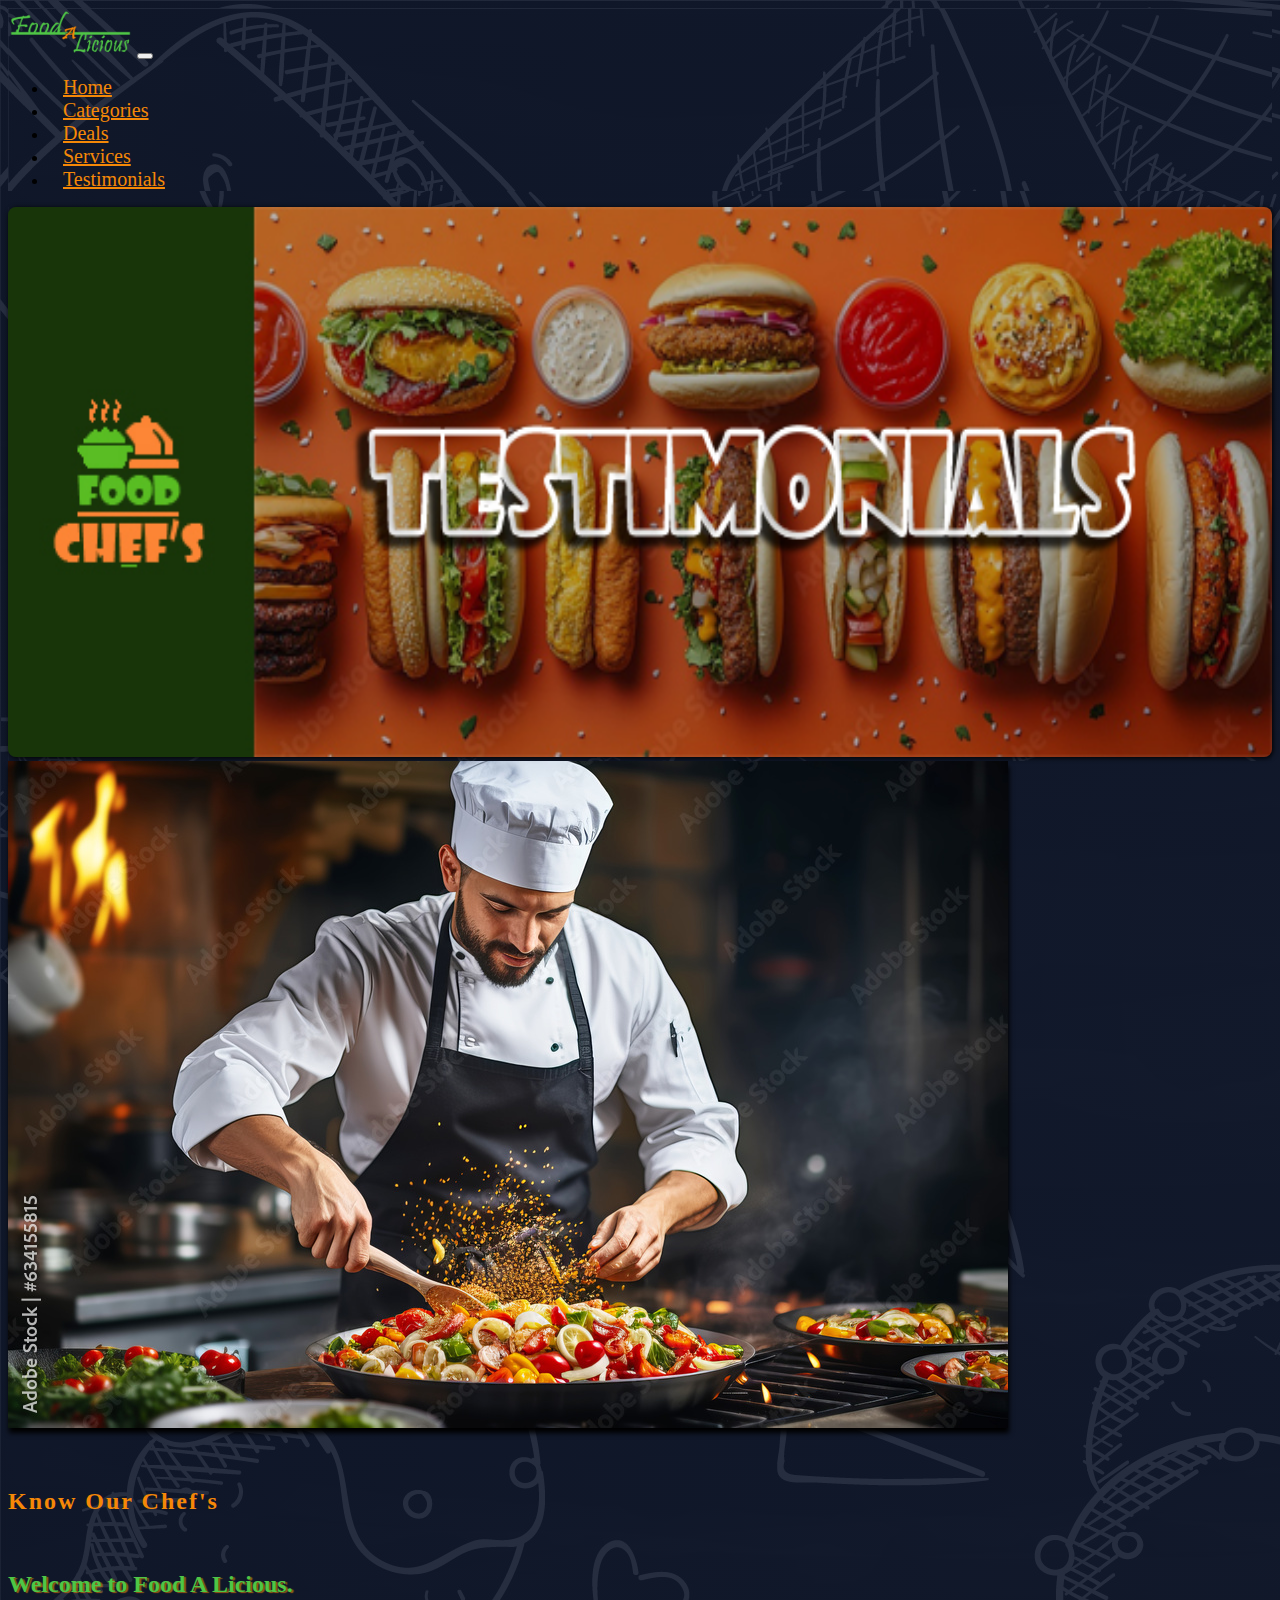
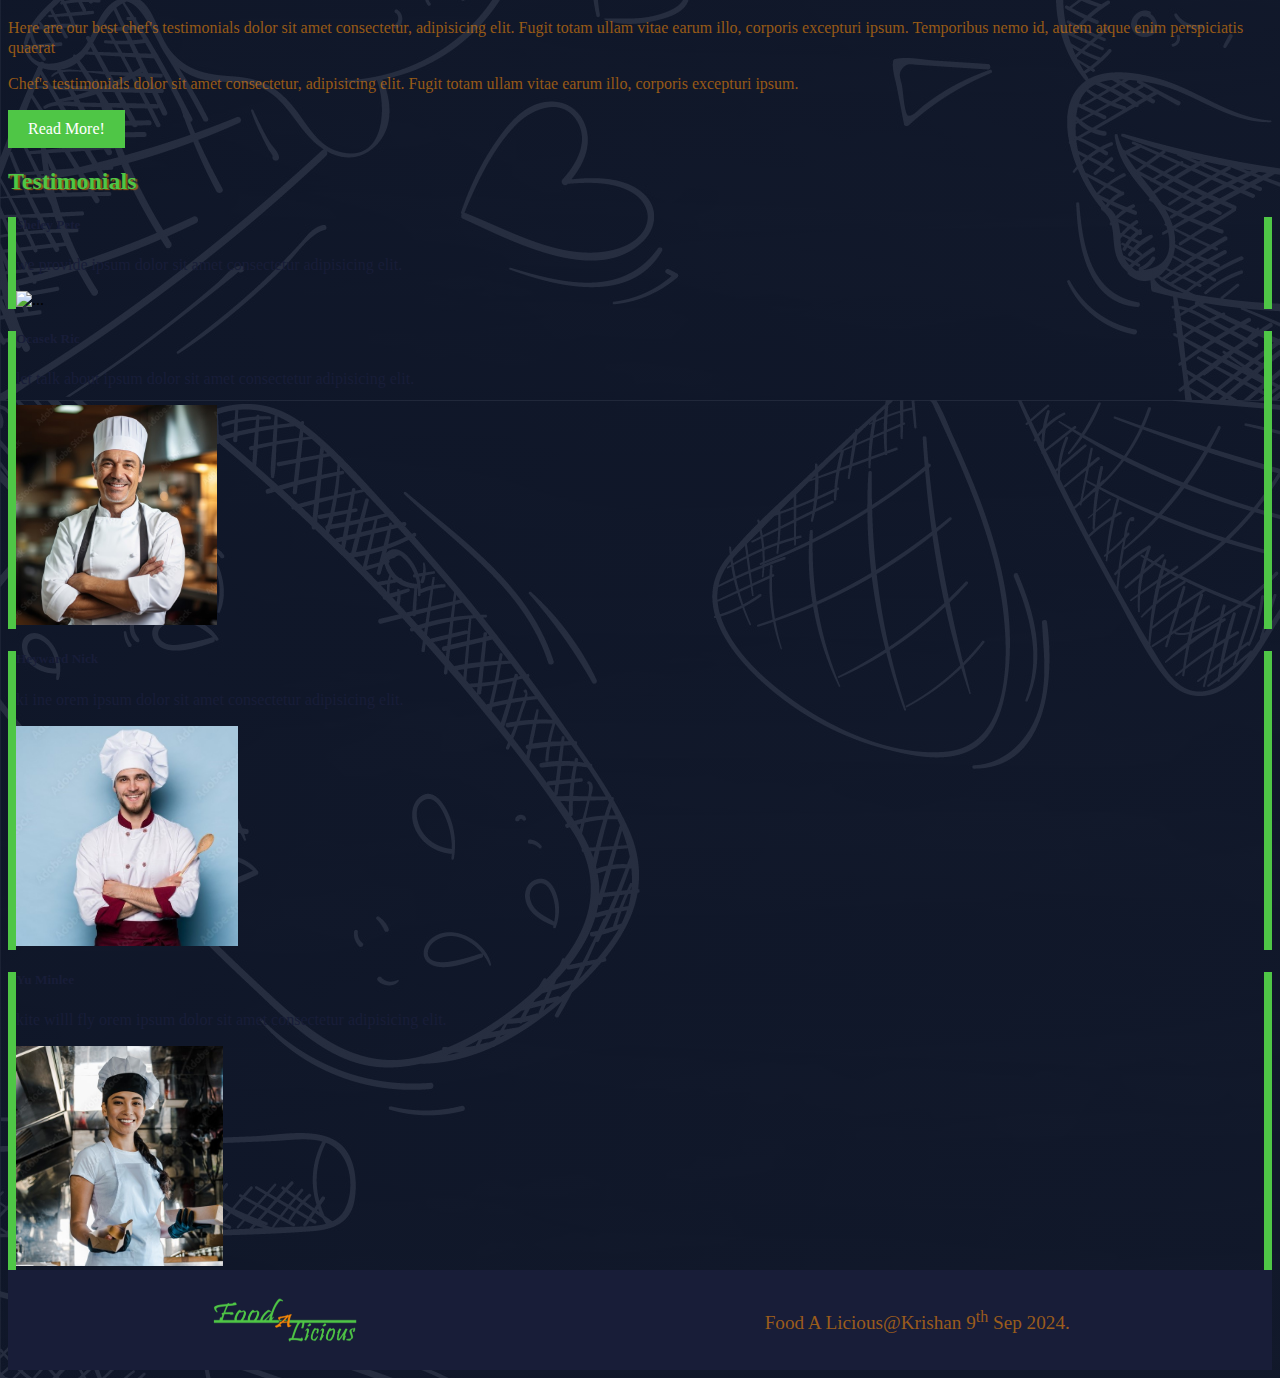
==== testimonials.html @ 8683617f "Add files via upload" ====
<!DOCTYPE html>
<html lang="en">
<head>
    <meta charset="UTF-8">
    <meta name="viewport" content="width=device-width, initial-scale=1.0">
    <title>FooDaLicious</title>
    <link href="https://cdn.jsdelivr.net/npm/bootstrap@5.3.2/dist/css/bootstrap.min.css" rel="stylesheet" integrity="sha384-T3c6CoIi6uLrA9TneNEoa7RxnatzjcDSCmG1MXxSR1GAsXEV/Dwwykc2MPK8M2HN" crossorigin="anonymous">
    <link rel="stylesheet" href="https://cdn.jsdelivr.net/npm/bootstrap-icons@1.11.1/font/bootstrap-icons.css">
    <link rel="stylesheet" href="css/style.css">
</head>
<body>
    <nav class="navbar navbar-expand-lg bg-body-tertiary">
        <div class="container">
          <img id="home" src="./images/Logo/logo.png" height="48" width="125 alt="logo">
          <button class="navbar-toggler" type="button" data-bs-toggle="collapse" data-bs-target="#navbarNav" aria-controls="navbarNav" aria-expanded="false" aria-label="Toggle navigation">
            <span class="navbar-toggler-icon"></span>
          </button>
          <div class="collapse navbar-collapse" id="navbarNav">
            <ul class="navbar-nav ms-auto">
              <li class="nav-item">
                <a class="nav-link  " aria-current="page" href="index.html">Home</a>
              </li>
              <li class="nav-item">
                <a class="nav-link" href="categories.html">Categories</a>
              </li>
              <li class="nav-item">
                <a class="nav-link" href="Deals.html">Deals</a>
              </li>
              <li class="nav-item">
                <a class="nav-link" href="Services.html">Services</a>
              </li>
              <li class="nav-item">
                <a class="nav-link" href="testimonials.html">Testimonials</a>
              </li>
            </ul>
          </div>
        </div>
      </nav>
      <!-- nav bar end -->

      <!-- Header start -->
      <div class="container-xxl-fluid py-5 d-flex flex-column align-items-center  hero-header mb-5 hero-catog ">
        
            
      
      
        <img src="hero/testimonial-hero-Recovered.jpg"  class="img-fluid align-self-center"   alt="img1" style="height: 550px; width: 100%; border-radius: 8px; box-shadow: 1px 1px 5px;">
     
     
    
    </div>
     
      <!-- Header End -->

   
      <!-- about start -->
<div class="container -xxl py-5">
  <div class="container">
    <div class="row g-5 align-items-center">
      <div class="col-lg-6">
        <img src="images/heroImg/best chef.jpg" alt="about" class="img-fluid rounded-start-t" style="box-shadow: 1px 5px 5px;">
      </div>
      <div class="col-lg-6">
        <h6> Know Our Chef's</h6>
        <h2>Welcome to Food A Licious.</h2>
        <P> Here are our best chef's testimonials dolor sit amet consectetur, adipisicing elit. Fugit totam ullam vitae earum illo, corporis excepturi ipsum. Temporibus nemo id, autem atque enim perspiciatis quaerat </P>
        <P> Chef's testimonials dolor sit amet consectetur, adipisicing elit. Fugit totam ullam vitae earum illo, corporis excepturi ipsum.</P> 
         <a href="#"class="read-more btn  btn-lg">Read More!</a>
        </div>
    </div>
  </div>
</div>
 <!-- about end -->
 <!-- catagories start -->
<div class="container-xxl py-5">
 

<!--testimonial start-->
<div class="container-xxl py-5">
  <div class="container">
    <div class="text-center mb-5">
     
      <h2>Testimonials</h2>
    </div>
    <div class="row g-2">
      <div class="col-lg-3 col-md-6 card-test">
        <div class="card testimonials rounded-bottom-circle">
          <div class="card-body"> 
            <h5 class="text-center">Sheley Pete</h5>
              
            <p  >we provide ipsum dolor sit amet consectetur adipisicing elit.</p>                                                                           
          <img src="images/heroimg/chef2.jpg" class="card-img-bottom rounded-circle" alt="..." style="height: 220px;">

          </div>
        </div>
      </div>
      <div class="col-lg-3 col-md-6 card-test">
        <div class="card  testimonials rounded-bottom-circle">
          <div class="card-body">                                                                              
            <h5 class="text-center">Ocasek Ric</h5>
          
            <p > let talk about  ipsum dolor sit amet consectetur adipisicing elit.</p>
          <img src="images/heroImg/chef.jpg" class="card-img-bottom rounded-circle" alt="..." style="height: 220px;">

          </div>
        </div>
      </div>
      <div class="col-lg-3 col-md-6 card-test">
        <div class="card testimonials rounded-bottom-circle">
          <div class="card-body">                                                                              
            <h5 class="text-center">Heyward Nick</h5>
          
            <p >ki ine orem ipsum dolor sit amet consectetur adipisicing elit.</p>
          <img src="images/heroImg/chef3.jpg" class="card-img-bottom rounded-circle" alt="..." style="height: 220px;">

          </div>
        </div>
      </div>
      <div class="col-lg-3 col-md-6  card-test">
        <div class="card testimonials rounded-bottom-circle">
          <div class="card-body">
            <h5 class="text-center">Yu Minlee</h5>
            
            <p> kite willl fly orem ipsum dolor sit amet consectetur adipisicing elit.</p>
          <img src="images/heroImg/chef4.jpg" class="card-img-bottom rounded-circle" alt="..." style="height: 220px;">

          </div>
        </div>
      </div>
    </div>
  </div>
</div>
</div>
</div>
</div>

<!-- testimonial End -->
<!-- footer start -->
<div class="footer ">
  <img src="images/Logo/logo.png" alt="" height="50px" width="150px">
  <p>Food A Licious@Krishan 9<sup>th</sup> Sep 2024.</p>
</div>
<!-- footer End -->





      
</body>
<script src="https://cdn.jsdelivr.net/npm/bootstrap@5.3.2/dist/js/bootstrap.bundle.min.js" integrity="sha384-C6RzsynM9kWDrMNeT87bh95OGNyZPhcTNXj1NW7RuBCsyN/o0jlpcV8Qyq46cDfL" crossorigin="anonymous"></script>
</html>
---- css/style.css ----
:root{
    --primary:#4fc646;
    --light:#f58807;
    --dark: #181D38;
    --light-prime: #4fc64681;
    --light-orange: #f58a0798;
}
body { background: linear-gradient(rgba(15,23,43,0.9), rgba(15,23,43,0.9)), url(../images/heroImg/5505524.jpg);linear-gradient(rgba(15,23,43,0.9), rgba(15,23,43,0.9));
;
}

nav {
    background: linear-gradient(rgba(15,23,43,0.9), rgba(15,23,43,0.9)), url(../images/heroImg/5505524.jpg);
}
.nav-link {
 color: var(--light);
 font-size: 20px;
 margin-left: 15px;
 font-weight: 500;
 transition: all .5s linear;
 padding: 0px;
}
.nav-link:hover {
 color: var(--primary);
 border-left: 10px inset var(--light);

}
.hero-f {
    font-size: 2.52rem;
}

.hero-header{
background: linear-gradient(rgba(15,23,43,0.9), rgba(15,23,43,0.9)), url(../images/heroImg/5505524.jpg);
background-position: center;
background-repeat: no-repeat;
background-size: cover;
}
.service-item{
    background-color: var(--light-prime);
    transition: 0.5s;
}
.service-item:hover {
    margin-top: 8px;
    background-color: rgb(136, 238, 252);
    background-color:var(--primary);
    margin-bottom:-8px

}
.bi {
    color: var(--light);
}

.service-item , .bi:hover {
    color: var(--dark);
}

.service-item .p-4 p:hover , .service-item:hover {
    color: var(--dark);
}



h6{
    color: var(--light-orange);
    text-transform: capitalize;
    letter-spacing: 2px;
    font-size: 24px;
}
.read-more{
    text-decoration: none;
    background-color: var(--primary);
    color: var(--light);
    padding: 10px 20px;
    display: inline-block;

}
.read-more:hover{
    background-color: rgb(10, 77, 77);
    transition: 1s;
}

p {
    color: var(--light-orange);
    font-weight: 400;
    line-height: 20px;
}

h6{
    color: var(--light);
}
h5{
    color: var(--dark);
    transition: all 0.5s ease;

}
.card , h5:hover {
    border-left: 8px solid var(--primary);
    border-right: 8px solid var(--primary);

}

h2{
    color: var(--primary);
    text-shadow: 2px 1px 1px var(--light-orange);
   
}

h3{
    color: var(--light-orange);
  
}
.testimonials p {
color: var(--dark);
font-weight: 400;
}
.veg {
    background-color: transparent;
}
.bg-transparent:hover {
    box-shadow: rgba(50, 50, 93, 0.25) 0px 50px 100px -20px, rgba(0, 0, 0, 0.3) 0px 30px 60px -30px, rgba(10, 37, 64, 0.35) 0px -2px 6px 0px inset;
}
 .veg p {
   color: var(--dark);
}


.btn{
    background-color: var(--primary);
    border: none;
    color: white;
}
.btn:hover{
    background-color: var(--light);
    border: none;
    color: white;
}
.card-test {
    transition: all .5s linear ;
}
.card-test:hover {
    margin-top: 30px;
    margin-bottom: -30px;

   
}

 /* footer start */
 .footer{
        background-color: #181D38;

    height: 100px;
    display: flex;
    justify-content: space-around;
    align-items: center;
    
   
 }

 .footer p {
    margin: 0;
    font-weight: 500;
    font-size: 1.2rem;
 }


 /*                                                                    categories */
 /*                                                                    categories */
 /*                                                                    categories */
 /*                                                                    categories */
 /*                                                                    categories */

 
 .hero-catog .h2 {
    font-size: 3rem;
    color: var(--light);
 }
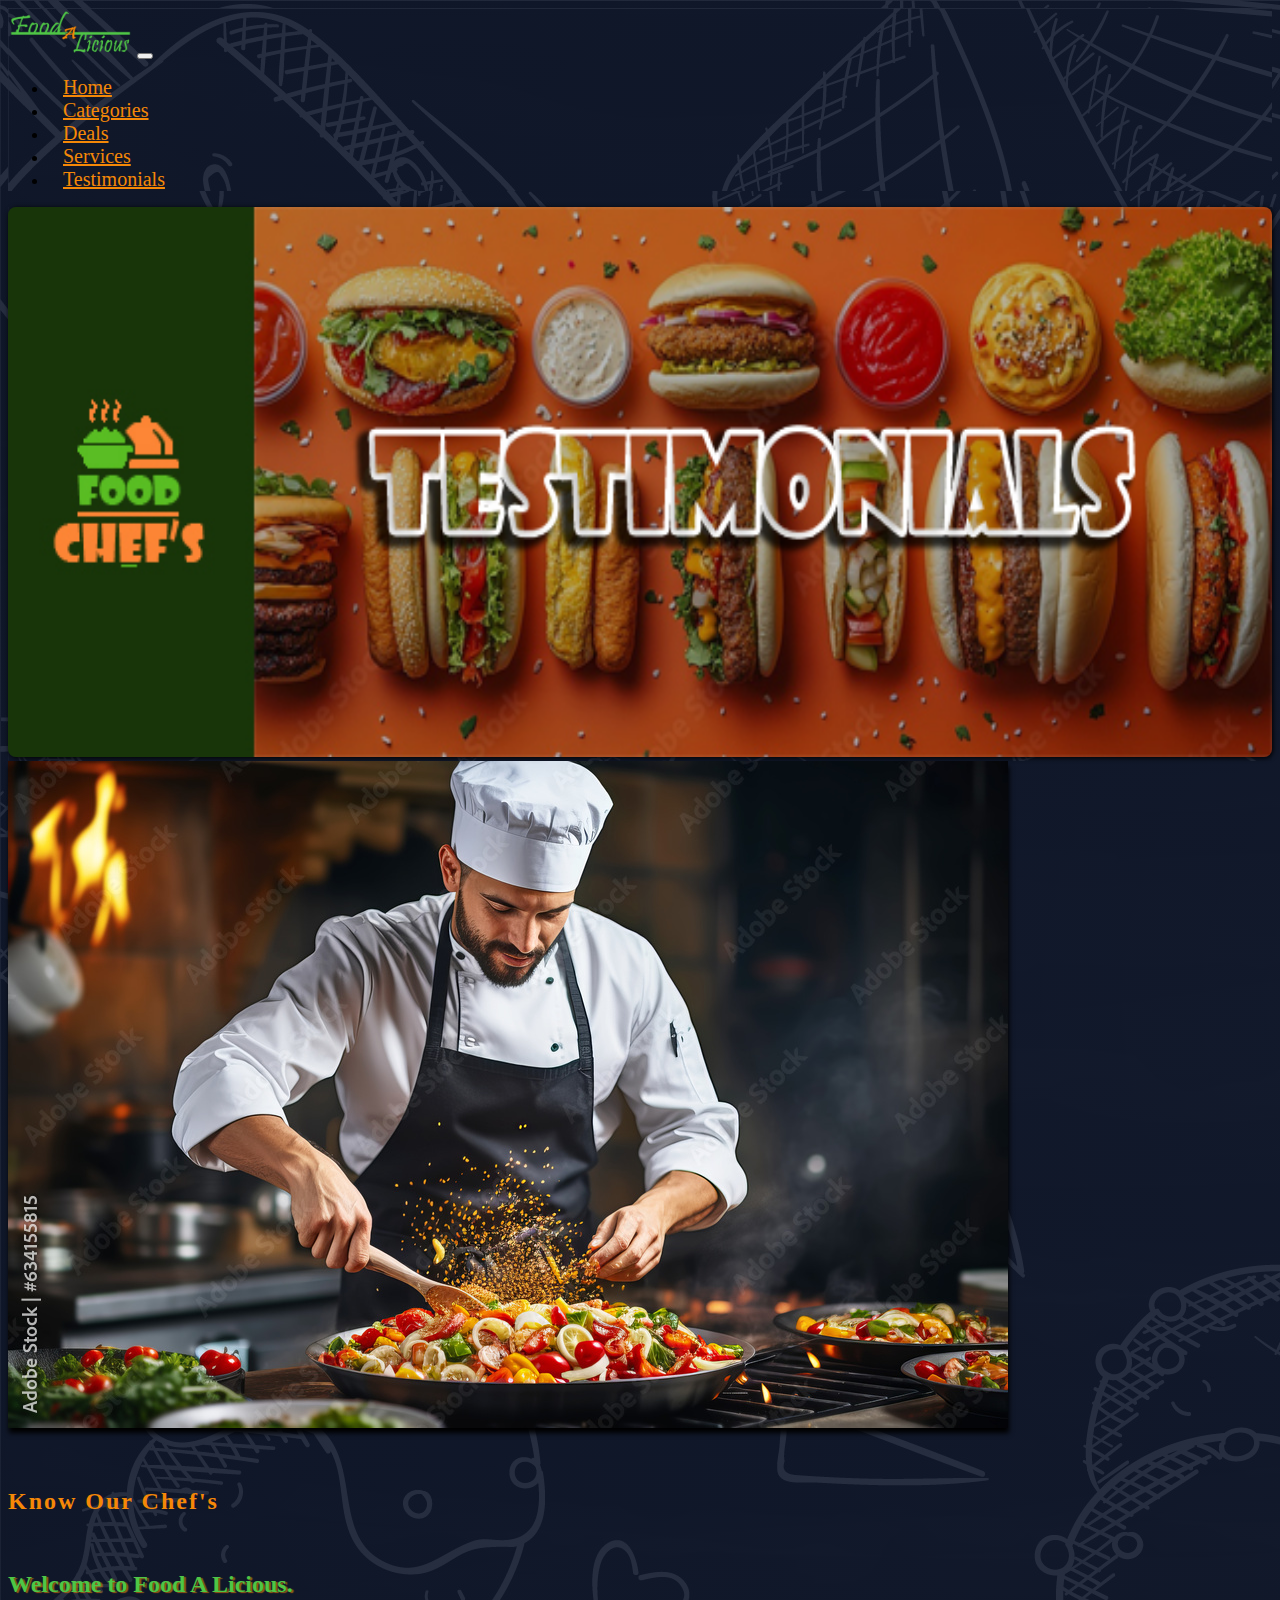
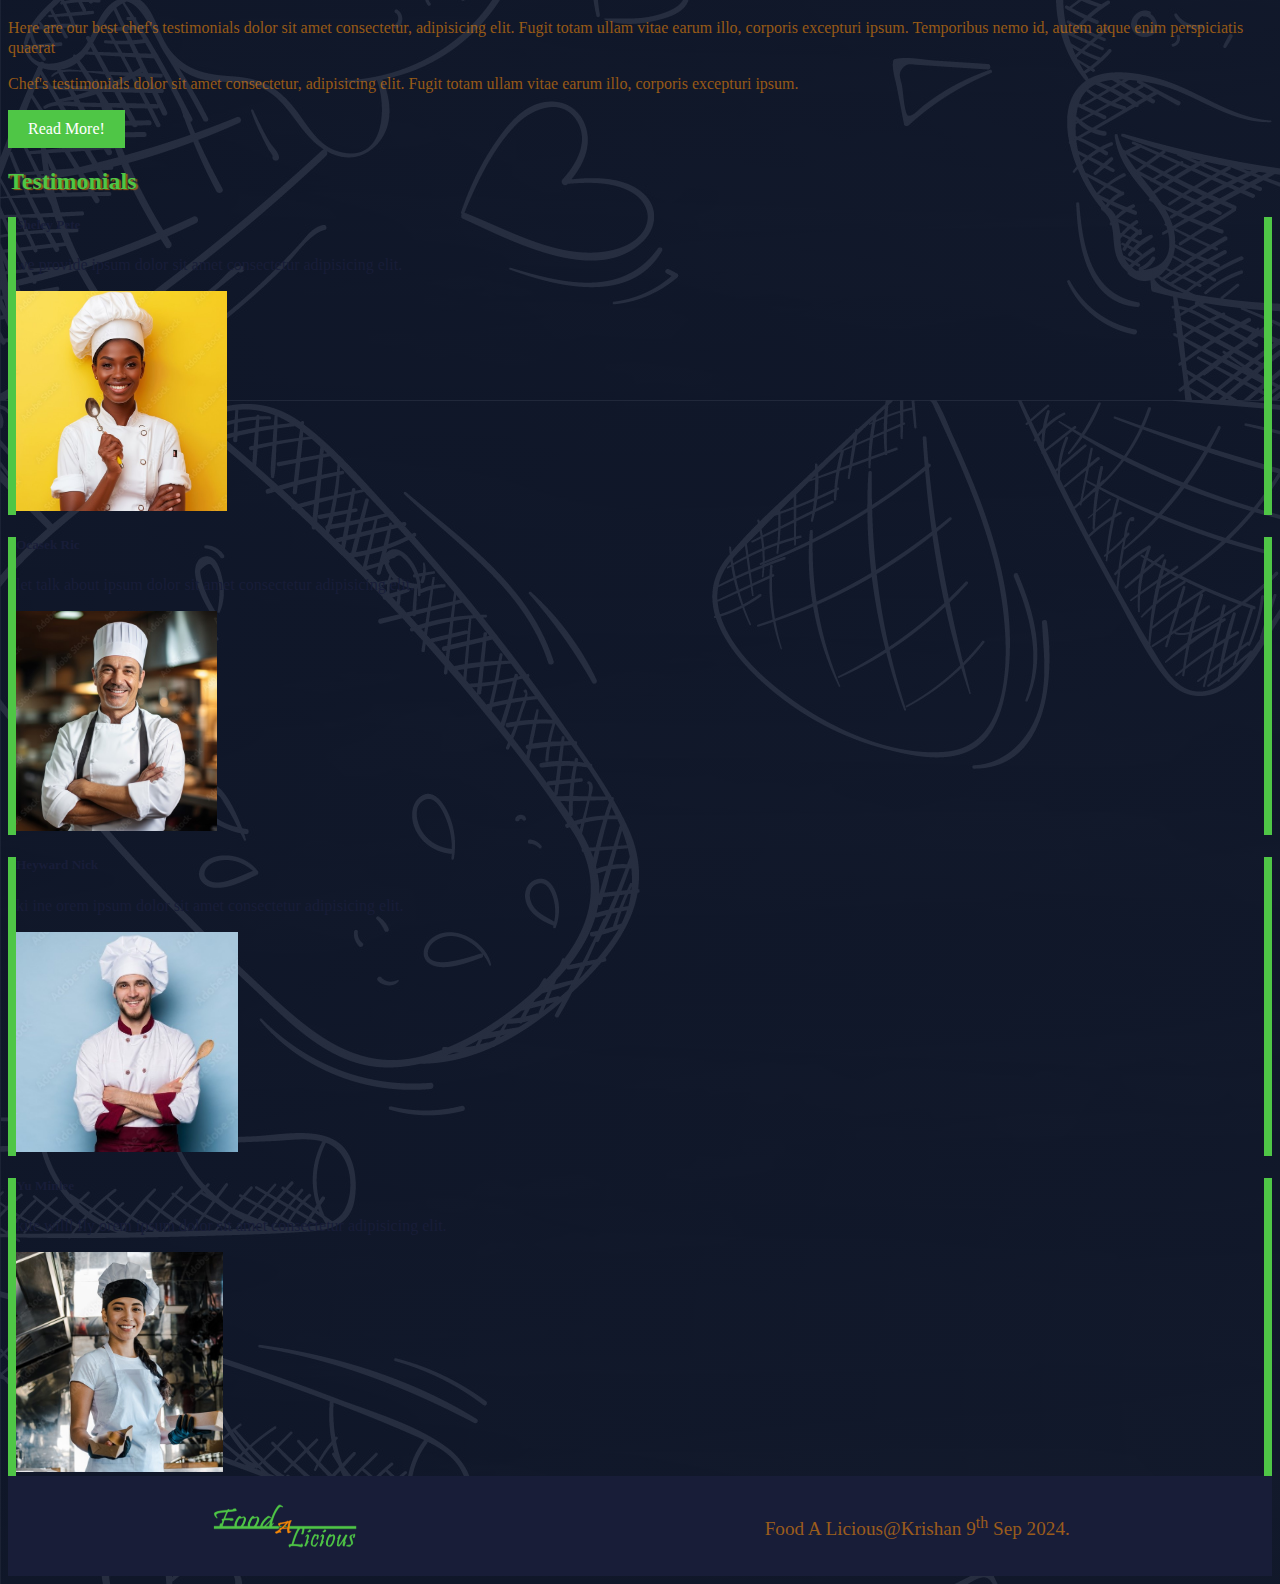
==== commit eb070ef1: "Update testimonials.html" ====
--- a/testimonials.html
+++ b/testimonials.html
@@ -89,7 +89,7 @@
             <h5 class="text-center">Sheley Pete</h5>
               
             <p  >we provide ipsum dolor sit amet consectetur adipisicing elit.</p>                                                                           
-          <img src="images/heroimg/chef2.jpg" class="card-img-bottom rounded-circle" alt="..." style="height: 220px;">
+          <img src="images/heroImg/chef2.jpg" class="card-img-bottom rounded-circle" alt="..." style="height: 220px;">
 
           </div>
         </div>
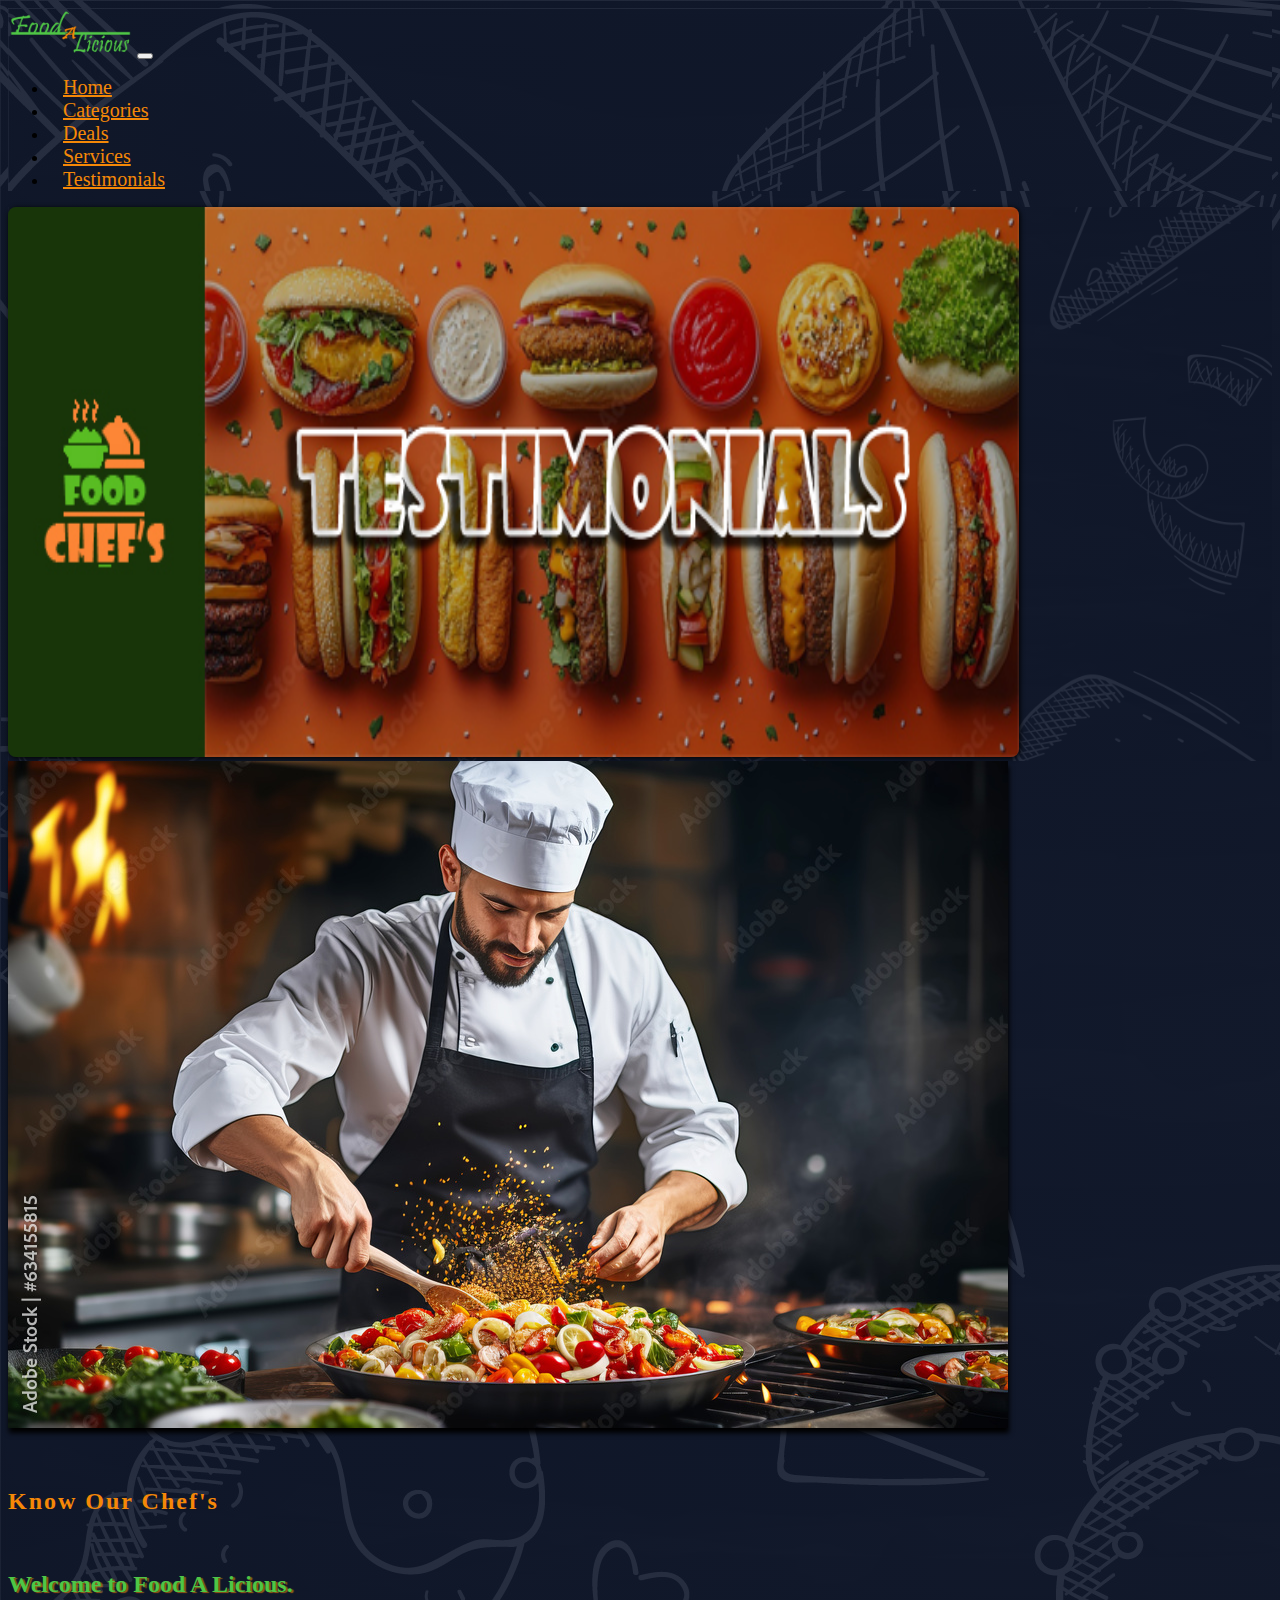
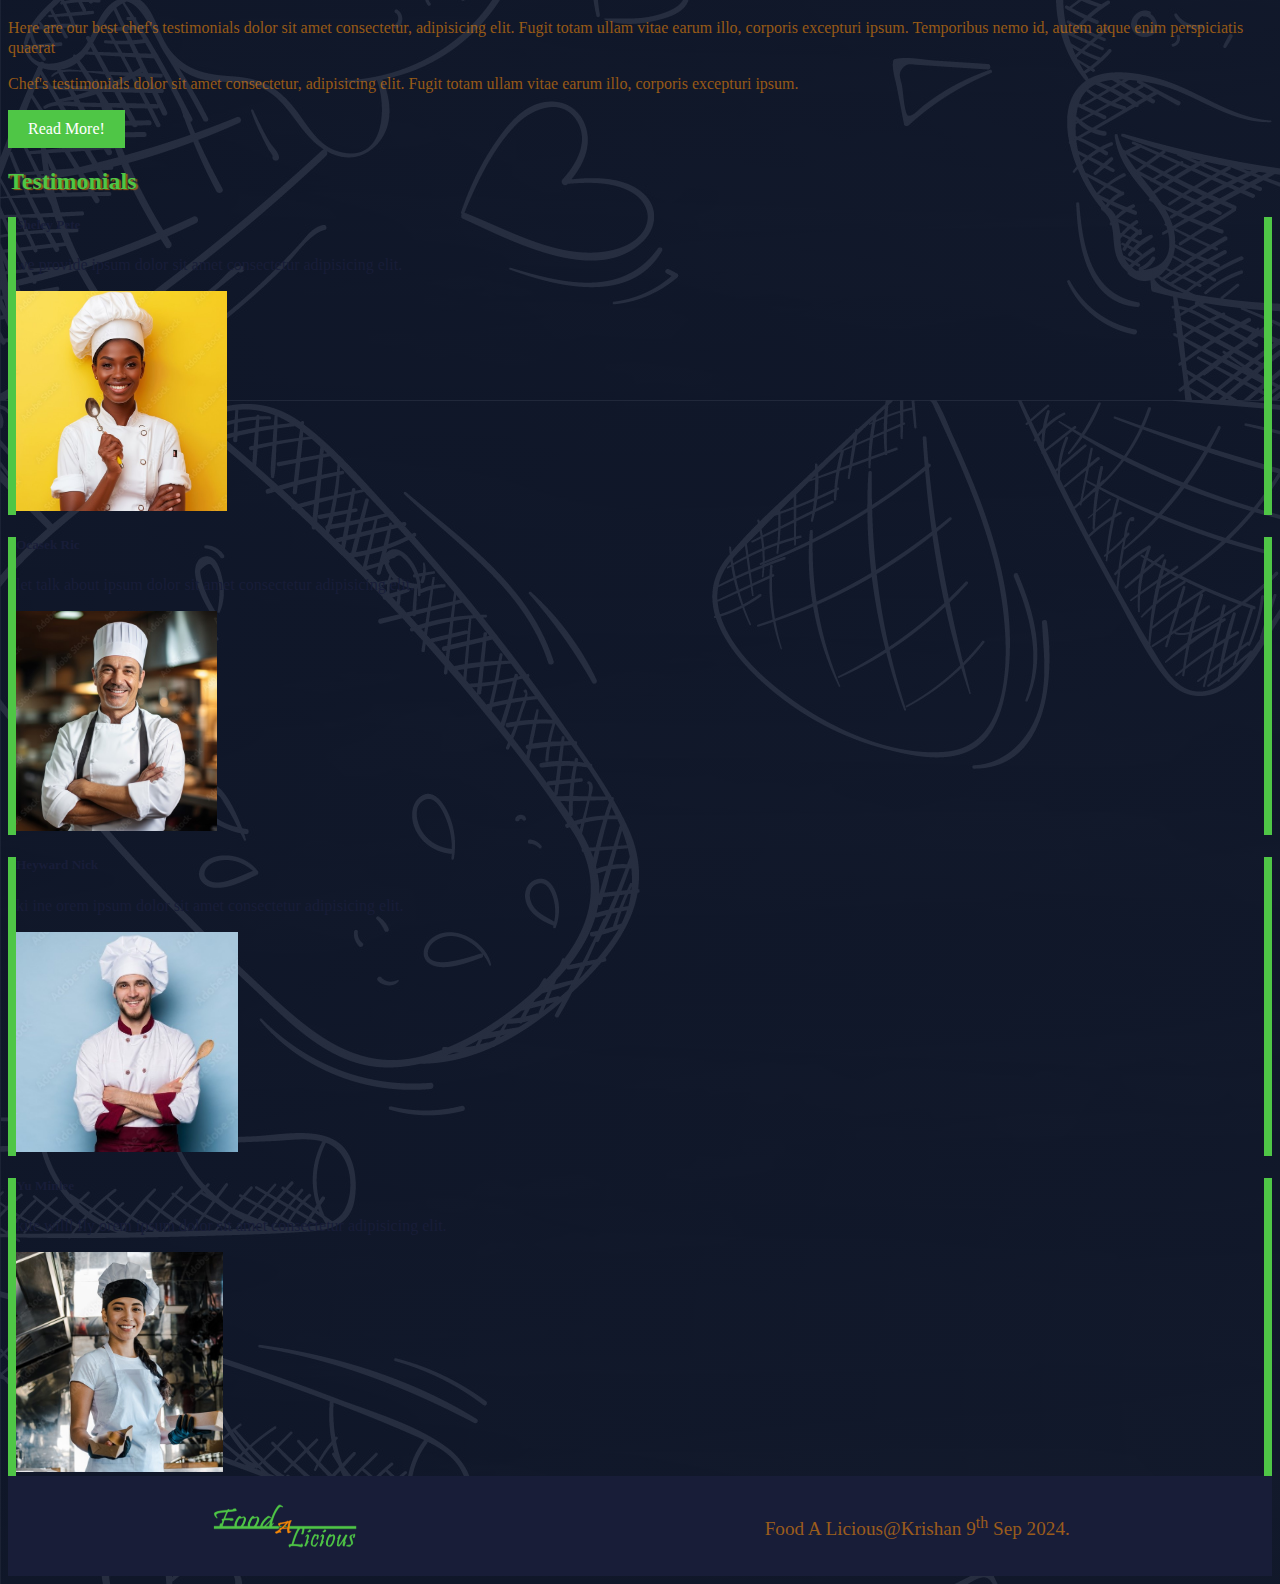
==== commit 38126610: "Update testimonials.html" ====
--- a/testimonials.html
+++ b/testimonials.html
@@ -44,7 +44,7 @@
             
       
       
-        <img src="hero/testimonial-hero-Recovered.jpg"  class="img-fluid align-self-center"   alt="img1" style="height: 550px; width: 100%; border-radius: 8px; box-shadow: 1px 1px 5px;">
+        <img src="hero/testimonial-hero-Recovered.jpg"  class="img-fluid align-self-center"   alt="img1" style="height: 550px; width: 80%; border-radius: 8px; box-shadow: 1px 1px 5px;">
      
      
     
